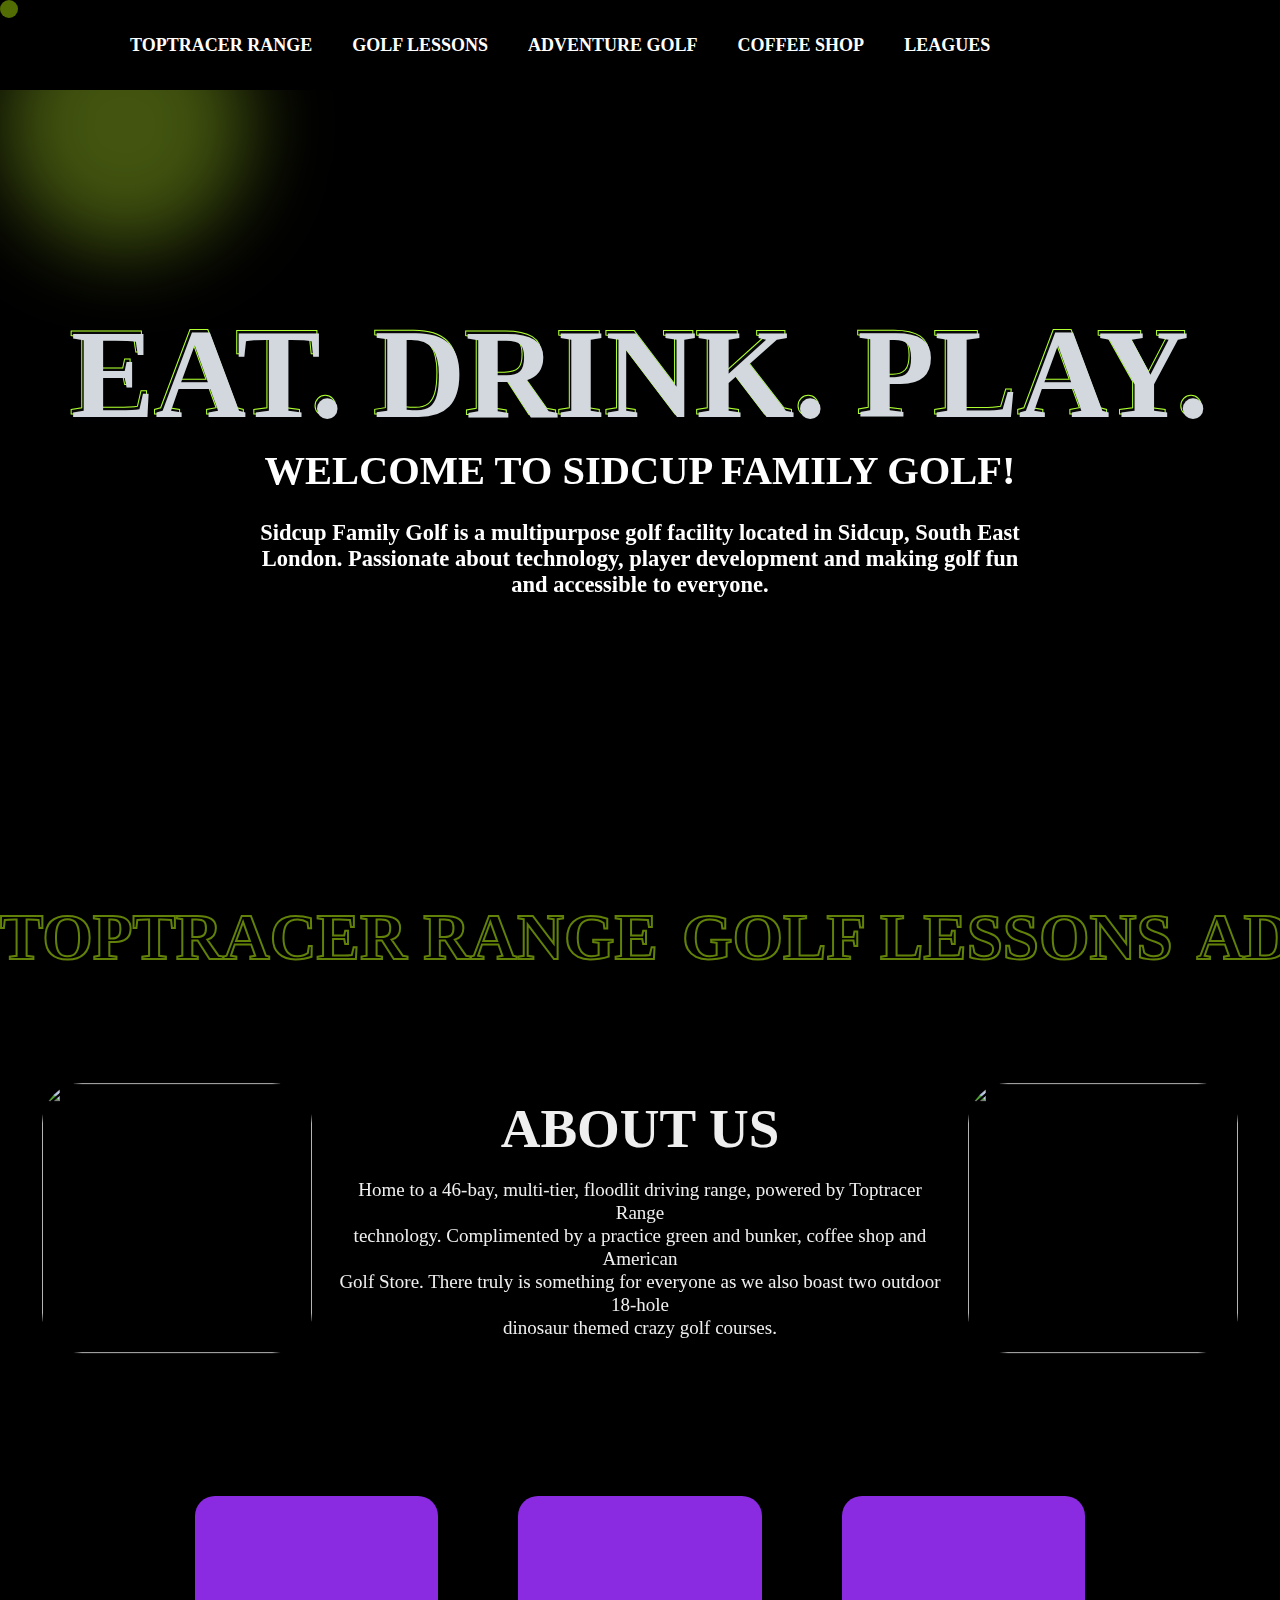
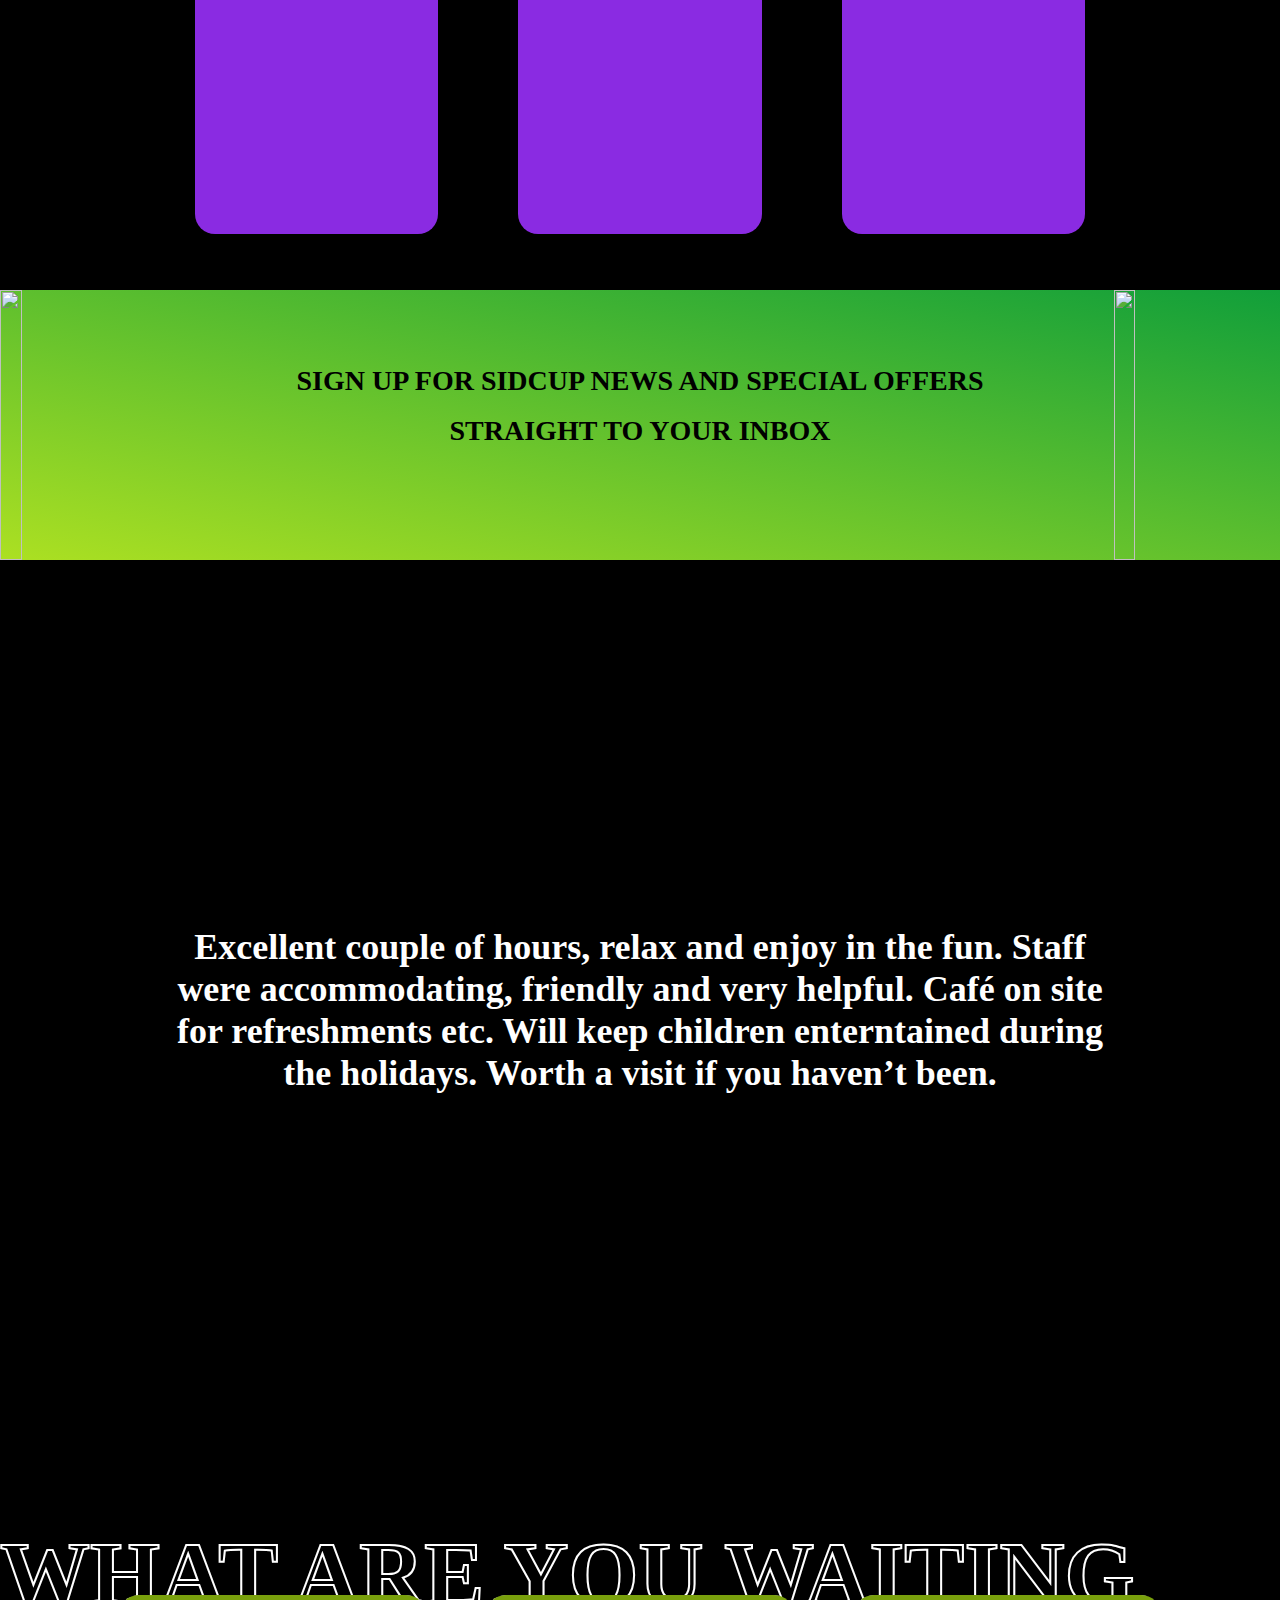
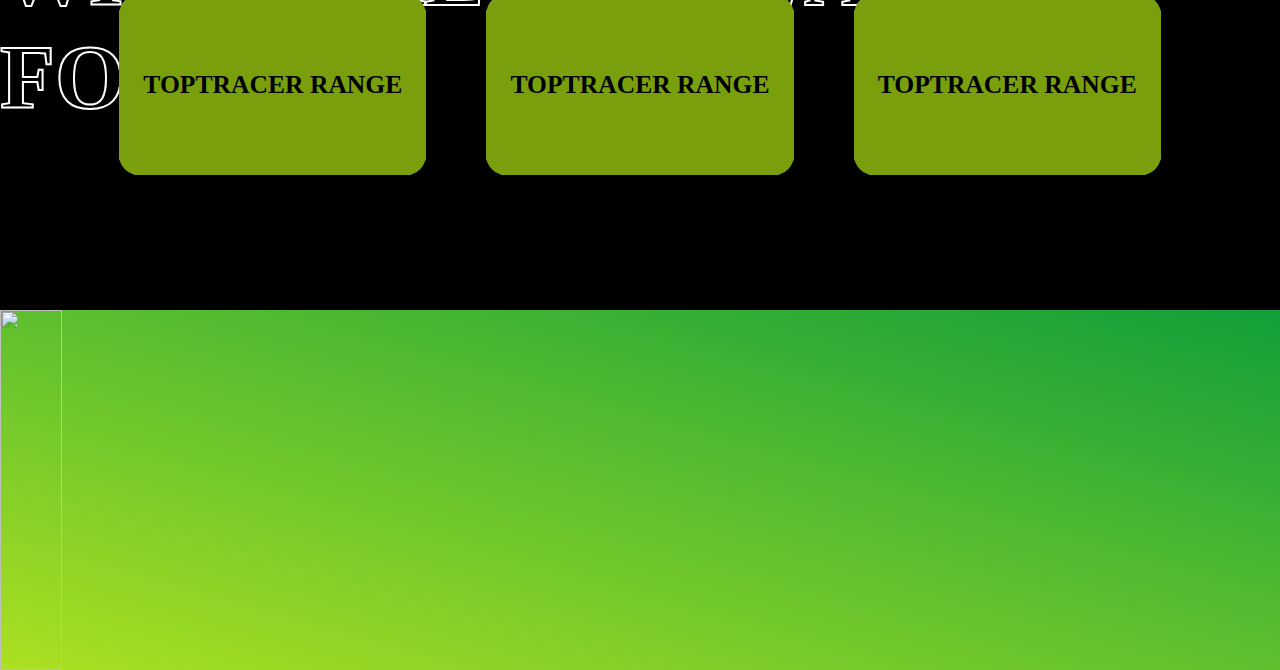
==== index.html @ a0ef8508 "name changed" ====
<!DOCTYPE html>
<html lang="en">
<head>
    <meta charset="UTF-8">
    <meta name="viewport" content="width=device-width, initial-scale=1.0">
    <title>miniddemo</title>
    <link rel="stylesheet" href="style1.css">

</head>
<body>
  <div id="nav">
    <img
      src="https://eiwgew27fhz.exactdn.com/wp-content/uploads/2023/02/logo-white.svg"
      alt=""
    />
    <h4>TOPTRACER RANGE</h4>
    <h4>Golf Lessons</h4>
    <h4>Adventure Golf</h4>
    <h4>coffee shop</h4>
    <h4>leagues</h4>
  </div>
  <div id="cursor"></div>
 <div id="blrcursor"></div>

  <video
    autoplay
    loop
    muted
    
   ><source src="https://sidcupfamilygolf.com/wp-content/uploads/2023/02/hero.mp4" type="video/mp4"></video>
  <div id="main">
    <div id="page1">
      <h1 class="txt">EAT. DRINK. PLAY.</h1>
      <h2 >WELCOME TO SIDCUP FAMILY GOLF!</h2>
      <p>
        <br>
        Sidcup Family Golf is a multipurpose golf facility located in Sidcup,
        South East <br> London. Passionate about technology, player development and
        making golf fun <br>  and accessible to everyone.
      </p>
    </div>
    <div id="page2">
     
      <div id="scroller">
        <div id="scroller-in">
          <h1>TOPTRACER RANGE</h1>
    <h1>Golf Lessons</h1>
    <h1>Adventure Golf</h1>
    <h1>coffee shop</h1>
    <h1>leagues</h1>
        </div>
        
        <div id="scroller-in">
          <h1>TOPTRACER RANGE</h1>
    <h1>Golf Lessons</h1>
    <h1>Adventure Golf</h1>
    <h1>coffee shop</h1>
    <h1>leagues</h1>

        </div>
        
      </div>

      <div id="about-us">
        <img 
        src="https://eiwgew27fhz.exactdn.com/wp-content/uploads/2023/02/home-about-1-300x200.jpg?strip=all&lossy=1&sharp=1&ssl=1"
        alt=""
      />
      <div id="about-h3"> 
        <h3>ABOUT US</h3><br>
        <p>
          Home to a 46-bay, multi-tier, floodlit driving range, powered by Toptracer Range <br>technology. 
          Complimented by a practice green and bunker, coffee shop and American <br>Golf Store. There truly is something for
           everyone as we also boast two outdoor 18-hole <br>dinosaur themed crazy golf courses.
        </p>
      </div>
      <img src="https://eiwgew27fhz.exactdn.com/wp-content/uploads/2023/02/home-about-2-300x200.jpg?strip=all&lossy=1&sharp=1&ssl=1" alt=""/>

      </div>
       <div id="card-container">
         <div class="card" id="card1">
             <div id="overlay">
                 <h3>TOPRACER RANGE</h3><br>
                 <P>Lorem ipsum dolor sit, amet consectetur adipisicing elit. Nulla quam molestias magni 
                  cupiditate architecto et enim quas facere ipsum tempora?</P>
             </div>
         </div>
         <div class="card" id="card2">
          <div id="overlay">
            <h3>ADVENTURE GOLF</h3><br>
            <P>Lorem ipsum dolor sit, amet consectetur adipisicing elit. Nulla quam molestias magni 
             cupiditate architecto et enim quas facere ipsum tempora?</P>
        </div>
         </div>
         <div class="card" id="card3">
          <div id="overlay">
            <h3>GOLF LESSONS</h3><br>
            <P>Lorem ipsum dolor sit, amet consectetur adipisicing elit. Nulla quam molestias magni 
             cupiditate architecto et enim quas facere ipsum tempora?</P>
        </div>
         </div>

        
       </div>
       <div id="green-bloc">
        <img src="https://eiwgew27fhz.exactdn.com/wp-content/themes/puttosaurus/img/dots-side.svg" alt="">
        <h4>  SIGN UP FOR SIDCUP NEWS AND SPECIAL OFFERS <br>STRAIGHT TO YOUR INBOX </h4>
        <img src="https://eiwgew27fhz.exactdn.com/wp-content/themes/puttosaurus/img/dots-side.svg" alt="">
       </div>

    </div>
  <div id="page3">
     
      <p>
        Excellent couple of hours, relax and enjoy in the fun. Staff <br>were
          accommodating, friendly and very helpful. Café on site<br> for
          refreshments etc. Will keep children enterntained during<br> the holidays.
          Worth a visit if you haven’t been.
      </p>   
      <img id="colon1"
       src="https://eiwgew27fhz.exactdn.com/wp-content/themes/puttosaurus/img/quote-left.svg" alt="">
      <img id="colon2"
       src="https://eiwgew27fhz.exactdn.com/wp-content/themes/puttosaurus/img/quote-right.svg" alt="">

  </div>
  <div id="page4">
    <h1>WHAT ARE YOU WAITING FOR?</h1>

    <div class="elemen">
      <h2>TOPTRACER RANGE</h2>
      <img src="https://eiwgew27fhz.exactdn.com/wp-content/uploads/2023/02/page-toptracer-1024x683.jpg?strip=all&lossy=1&sharp=1&ssl=1"
      alt=""
    />
       </div>
       <div class="elemen">
        <h2>TOPTRACER RANGE</h2>
        <img src="https://eiwgew27fhz.exactdn.com/wp-content/uploads/2023/02/page-lessons-1024x683.jpg?strip=all&lossy=1&sharp=1&ssl=1"
        alt=""
      />
         </div>
         <div class="elemen">
          <h2>TOPTRACER RANGE</h2>
          <img src="https://eiwgew27fhz.exactdn.com/wp-content/uploads/2023/02/page-ag-1024x682.jpg?strip=all&lossy=1&sharp=1&ssl=1"
          alt=""
          />
           </div>
           
    
  


  </div>
  <div id="footer">
    <img src="https://eiwgew27fhz.exactdn.com/wp-content/themes/puttosaurus/img/dots-footer.svg" alt="">
    
  </div>
  </div>
  
    <script src="https://cdnjs.cloudflare.com/ajax/libs/gsap/3.12.5/gsap.min.js" integrity="sha512-7eHRwcbYkK4d9g/6tD/mhkf++eoTHwpNM9woBxtPUBWm67zeAfFC+HrdoE2GanKeocly/VxeLvIqwvCdk7qScg==" crossorigin="anonymous" referrerpolicy="no-referrer"></script>
    <script src="https://cdnjs.cloudflare.com/ajax/libs/gsap/3.12.5/ScrollTrigger.min.js" integrity="sha512-onMTRKJBKz8M1TnqqDuGBlowlH0ohFzMXYRNebz+yOcc5TQr/zAKsthzhuv0hiyUKEiQEQXEynnXCvNTOk50dg==" crossorigin="anonymous" referrerpolicy="no-referrer"></script>
    <script src="script1.js"></script>
</body>
</html>
---- style1.css ----
* {
    margin: 0;
    padding: 0;
    box-sizing: border-box;
    font-family: "montserrat";
    color: #fff;
  }
  
  html,
  body {
    height: 100%;
  
    width: 100%;
  }
  #nav{
    height: 110px;
    width: 100%;
   
    display: flex;
    align-items: center;
    padding-left: 90px;
    gap: 40px;
    position: fixed;
    justify-content: flex-start;
    z-index: 99;
  }
  #nav img{
    height: 70px;
    
  }
  #nav h4{
    text-transform: uppercase;
    font-size: 18px;
  }
  
  video {
    height: 100%;
    width: 100%;
    object-fit: cover;
    z-index: -1;
    position: fixed;
  }
 #main{
    position: relative;
  background-color: rgba(0, 0, 0, 0.263);
  
  
  }
  #page1{
    height: 100vh;
    width: 100%;
    position: relative;
    z-index: 10;
   display: flex;
   flex-direction: column;
   align-items: center;
   justify-content: center;
   text-align: center;
   z-index: 10;

  }
  #page1 h1{
    color: rgb(210, 216, 221);
    font-size: 14vh;
    font-weight: 900;
    position: relative;
  }
  #page1 h1::before{                /* used to make a copy */
    content:"EAT. DRINK. PLAY." ;
    position: absolute;
    top: -3px;
    left: -2px;
    color: rgb(8, 7, 7);
    -webkit-text-stroke: 1px greenyellow;
    z-index: -1;
  }
#page1 h2{
font-size: 4.5vh;
font-weight: 800;

}
#page1 p{
font-size: 2.5vh;
font-weight: 800;

}
#page2{
  min-height: 100vh;
  width: 100%;
  z-index: 10;
}
#cursor{
  height: 18px;
  width: 18px;
  background-color: #516d03;
  position: fixed;
  z-index: 99;
  border-radius: 50%;
}
#blrcursor{
  height: 250px;
  width: 250px;
  background-color:#8db42177;
  position: fixed;
  filter: blur(40px);
  border-radius: 50%;
  z-index: 9;
}
#scroller{
  height: 10vh;
  width: 100%;
  white-space: nowrap;
    overflow-x: auto;
    overflow-y: hidden;
    position: relative;
    z-index: 10;
  }
  #scroller::-webkit-scrollbar{  /* used to remove scrollbar */
    display: none;
  }
  #scroller-in {
    display: inline-block;
    white-space: nowrap;
    animation-name: scroll;
    animation-duration: 40s;
    animation-timing-function: linear;
    animation-iteration-count: infinite;
  }
#scroller h1{
  display: inline-block;
  text-transform: uppercase;
  font-size: 65px;
  font-family: giroy;
  font-weight: 900;
  color: transparent;
  -webkit-text-stroke: 2px #618108;
  margin-right: 20px;
 /* transition:all linear 0.4;*/
}
#scroller h1:hover{
  color: #79a00c;
}

@keyframes scroll {
  from {
    transform: translateX(0);
  }
  to {
    transform: translateX(-100%);
  }
}
#about-us{
  width: 100%;
  height: 50vh;
  
  display: flex;
  align-items: center;
  justify-content: space-around;
  padding: 30px;
  position: relative;
}
#about-us img{
  width: 30vh;
  height: 30vh;
  border-radius: 40px;
  object-fit: cover;
}
#about-h3{
  width: 50%;
  text-align: center;
}
#about-h3 h3{
  font-size: 55px;
  font-weight: 600;
}
#about-h3 p{
  font-size: 19px;
   line-height: 23px;
}
#card-container{
  width: 100%;
  height: 50vh;
  /*background-color: red;*/
  display: flex;
  align-items: center;
  justify-content: center;
  gap: 80px;
  position:relative ;
  z-index: 10;
 
}
.card{
  height: 75%;
  width: 19%;
  background-color: blueviolet;
  border-radius: 20px;
  background-position: center;
  background-size: cover;
  overflow: hidden;
  transition: all ease 0.6s;
}
#card1 {
  background-image: url(https://eiwgew27fhz.exactdn.com/wp-content/uploads/2023/02/home-toptracer-1024x682.jpg?strip=all&lossy=1&sharp=1&ssl=1);
}
#card2 {
  background-image: url(https://eiwgew27fhz.exactdn.com/wp-content/uploads/2023/02/hero-4-1024x1024.jpg?strip=all&lossy=1&sharp=1&ssl=1);
}
#card3 {
  background-image: url(https://eiwgew27fhz.exactdn.com/wp-content/uploads/2023/02/home-lessons-1024x682.jpg?strip=all&lossy=1&sharp=1&ssl=1);
}
#overlay{
    background-color: #79a00c;
    width: 100%;
    height: 100%;
    text-align: center;
    padding-top: 110px;
    opacity: 0;
    transition: all ease 0.6s;
}
#overlay h3{
     color: black;
     font-size: 30px;
}
#overlay p{
   color: black;
   font-size: 18px;
}
.card:hover #overlay{
    opacity: 1;
}
.card:hover{
   transform: rotate3d(-1 ,1, 0, 20deg);
}
#green-bloc{
  height: 30vh;
  width: 100%;
  background: linear-gradient(to left bottom, #119f3a, #ace022) ;
  display: flex;
  justify-content: space-between;

}
#green-bloc img{
   height:100% ;
   width: 13%;
   object-fit: cover;
}
#green-bloc h4{
  width: 55%;
  color: black;
  text-align: center;
  padding-top: 66px;
  font-size: 28px;
  line-height: 50px;
}
#page3{
   height: 100vh;
   width: 100%;
   display: flex;
   justify-content: center;
   align-items: center;
   background-color: black;
   position: relative;
}
#page3>p{
  font-size: 36px;
  font-weight: 600;
  text-align: center;
  line-height: 42px;
  
}
#page3 img{
   height: 40px;
   position: absolute;
}
#colon1{
   top: 24%;
   left: 14%;
}
#colon2{
   bottom: 20%;
   right: 11%;
}
#page4{
  height: 50vh;
  width: 100%;
  display: flex;
  align-items: center;
  justify-content: center;
  gap: 60px;
  position: relative;
}
.elemen{
 height: 40%;
 width: 24%;
 overflow: hidden;
 position: relative;
 border-radius: 20px;
}
.elemen h2{
   height: 100%;
   width: 100%;
   background-color: #79a00c;
   display: flex;
   align-items: center;
   justify-content: center;
   color: black;
   font-size: 2vw;
   position: absolute;
   z-index: 10;
   transition: all ease 0.5;
}
.elemen img{
  height: 100%;
  width: 100%;
  object-fit: cover;
}
.elemen:hover h2{
   color: #fff;
   background-color: transparent;
}
#page4 h1{
  position: absolute;
  font-size: 90px;
  top: 14%;
  color: black;
  -webkit-text-stroke:2px #fff;
}
#footer{
  height: 40vh;
  width: 100%;
  display: flex;
  align-items: center;

  background: linear-gradient(to left bottom, #119f3a, #ace022) ;
}
#footer img{
  height: 100%;
  width: 22%;
}
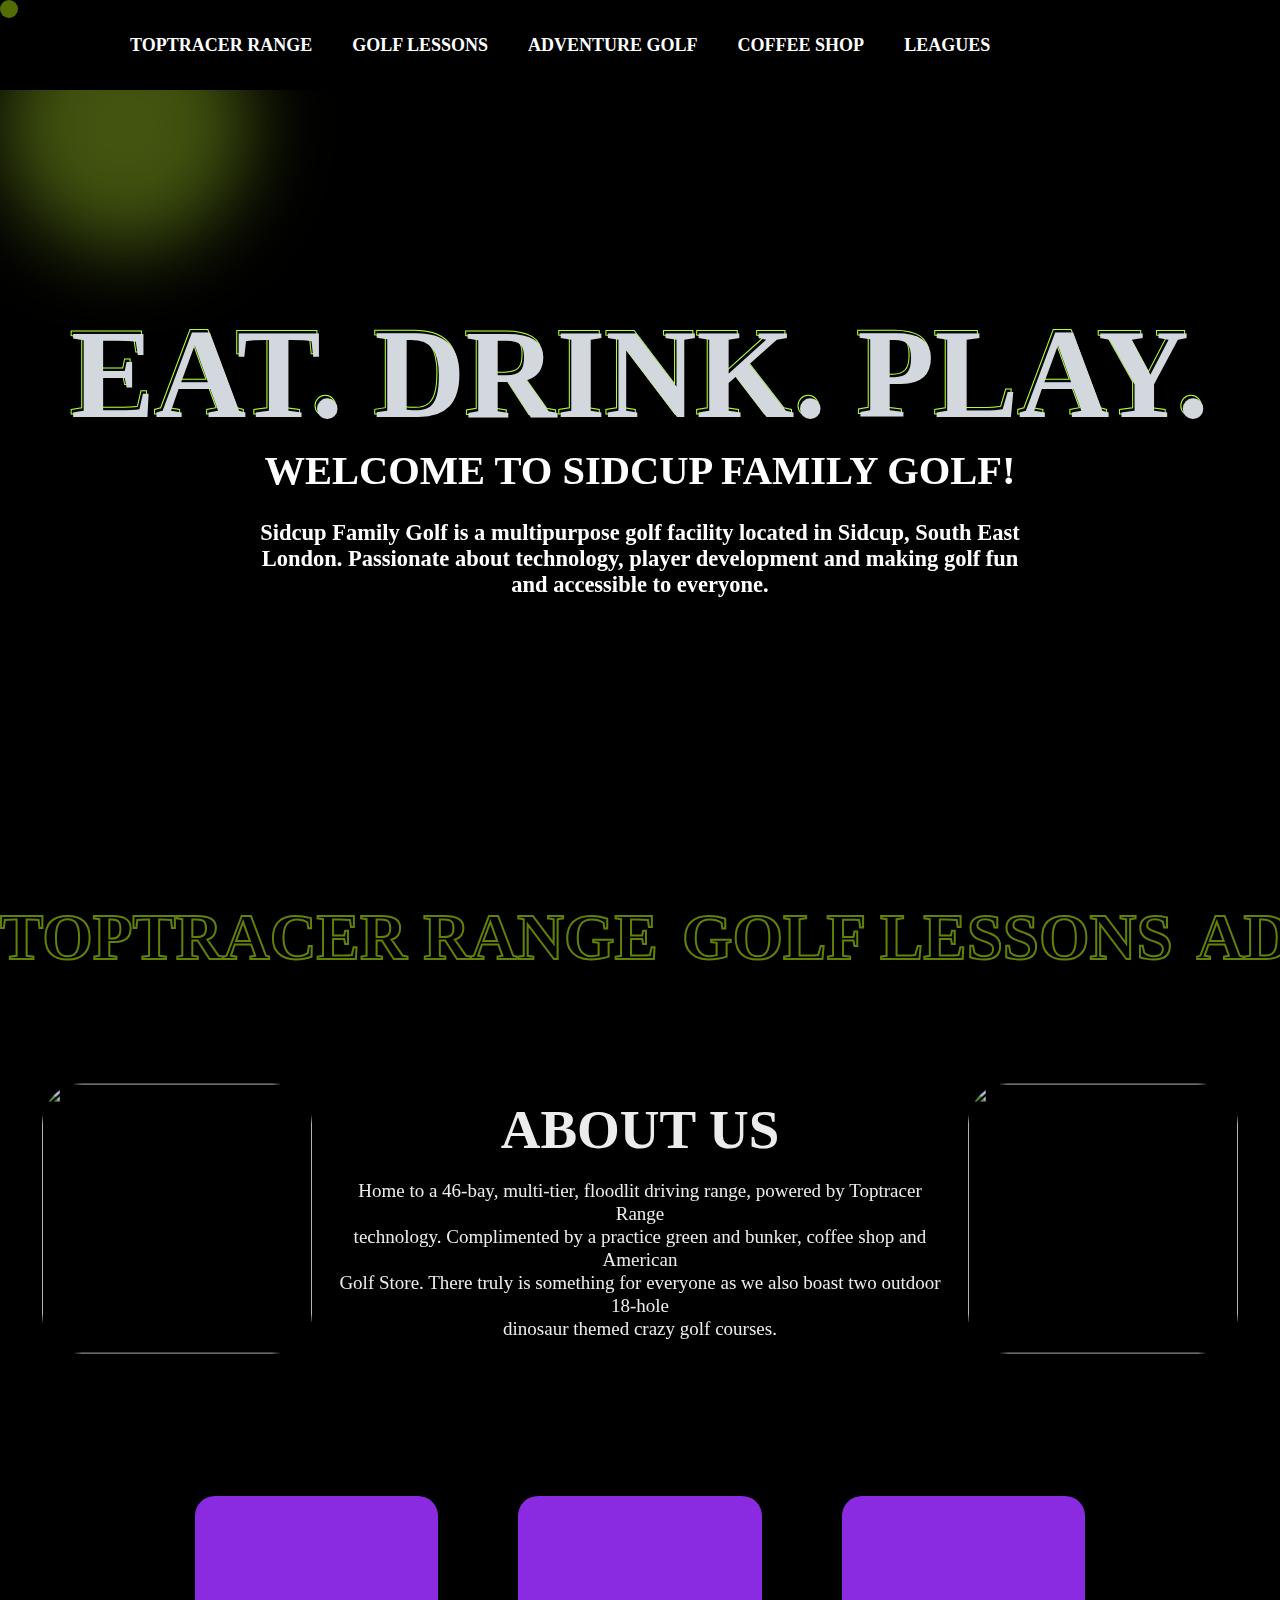
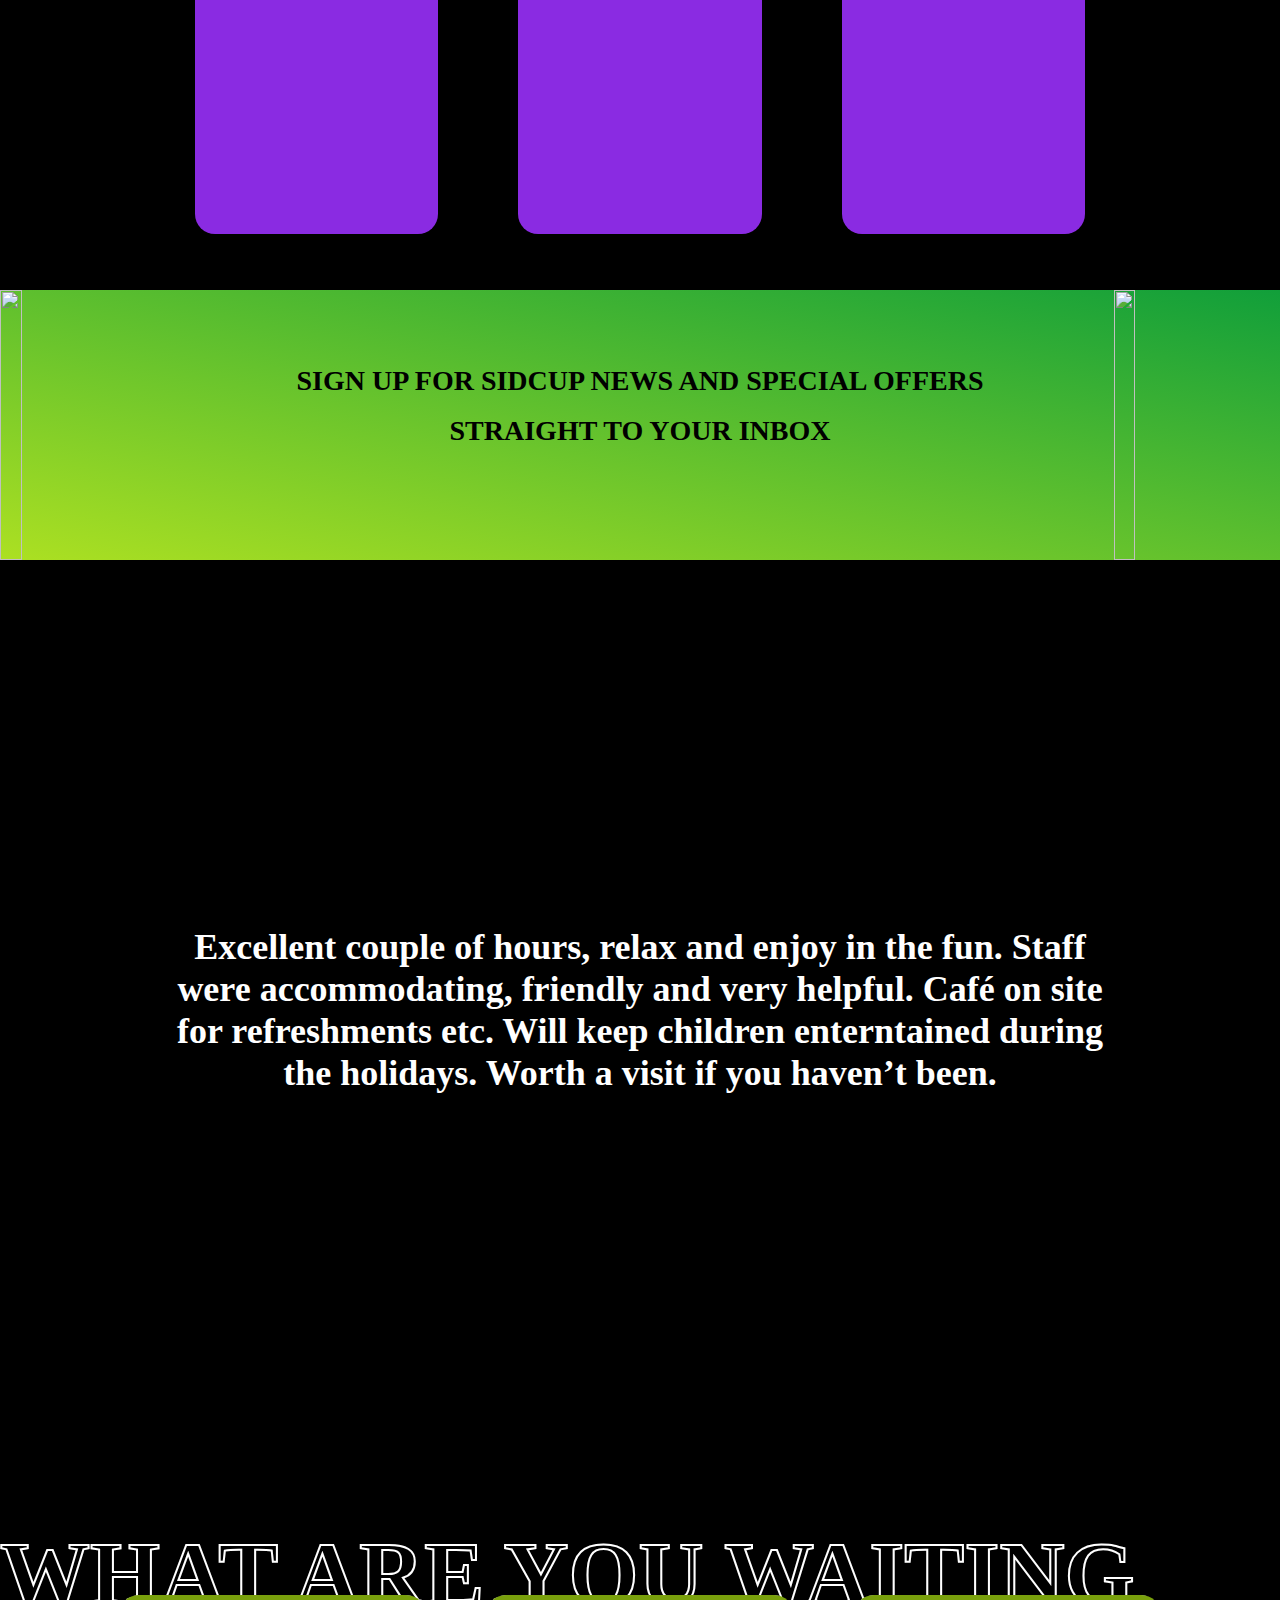
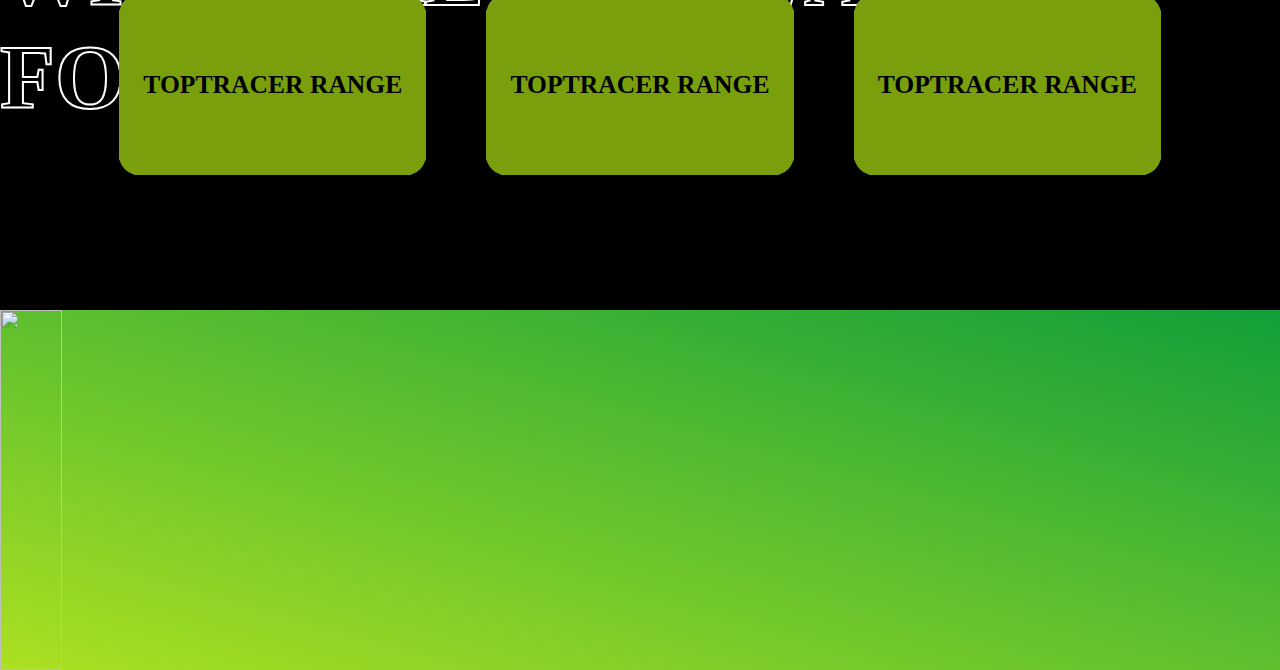
==== commit 85e9bdfc: "background  changed" ====
--- a/index.html
+++ b/index.html
@@ -27,7 +27,7 @@
     loop
     muted
     
-   ><source src="https://sidcupfamilygolf.com/wp-content/uploads/2023/02/hero.mp4" type="video/mp4"></video>
+   ><source src="https://player.vimeo.com/external/493530873.sd.mp4?s=95cfce7cfc8bca3d43eac0c380add1440c3a3c59&profile_id=164&oauth2_token_id=57447761" type="video/mp4"></video>
   <div id="main">
     <div id="page1">
       <h1 class="txt">EAT. DRINK. PLAY.</h1>
